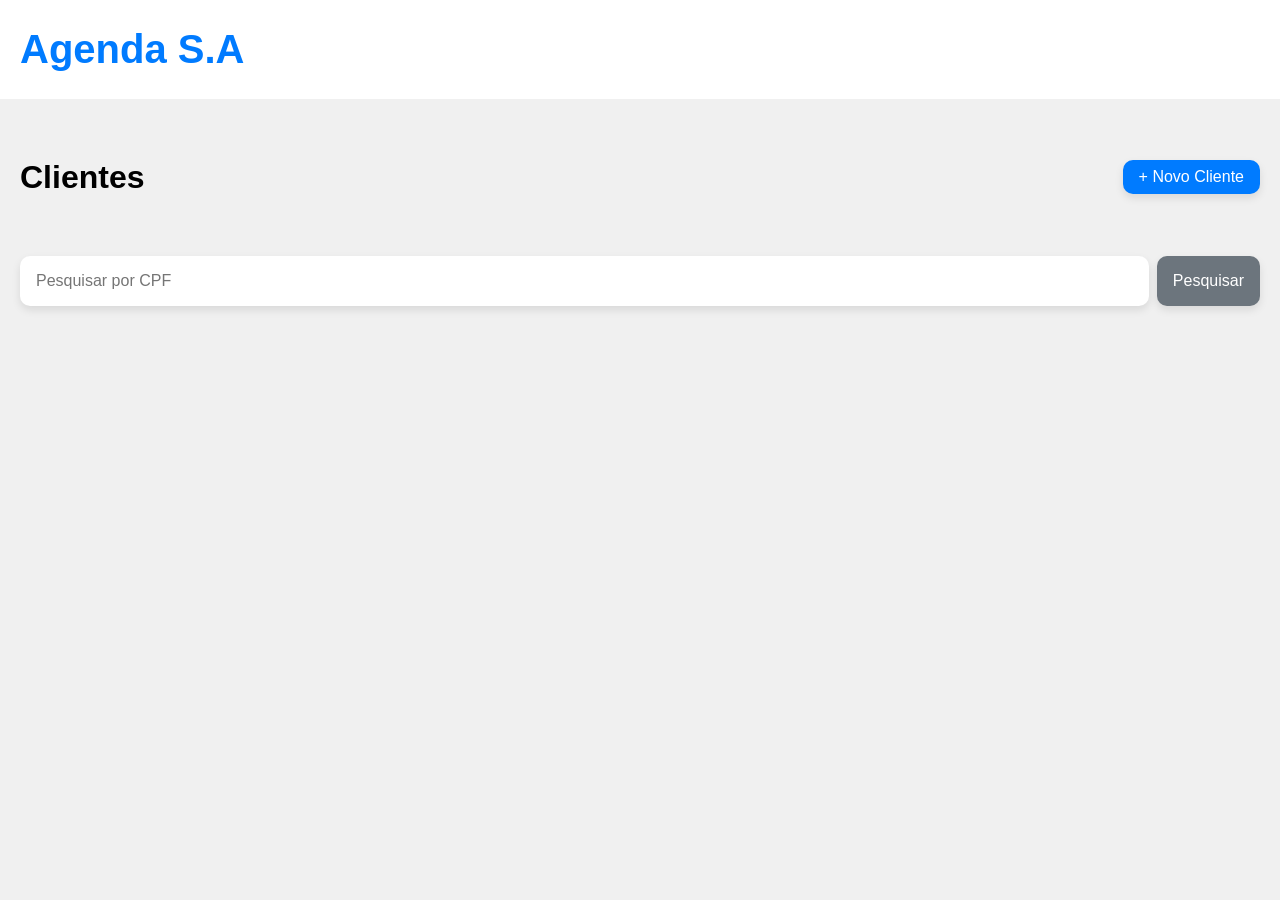
==== src/main/resources/static/index.html @ e5dc683c "feat: Adiciona o front-end na rota http://localhost:8080/index.html e faz algumas alterações necessá" ====
<!DOCTYPE html>
<html lang="en">

<head>
    <meta charset="UTF-8">
    <meta name="viewport" content="width=device-width, initial-scale=1.0">
    <title>Agenda S.A</title>
    <link rel="stylesheet" href="estilo.css">
</head>

<body>
    <div class="container">
        <header>
            <h1>Agenda S.A</h1>
        </header>
        <main>
            <section class="clientes-section">
                <p class="clientes-titulo">Clientes</p>
                <button onclick="abrirModalNovoCliente()" id="btnNovoCliente">+ Novo Cliente</button>
            </section>
            <section class="pesquisa-section">
                <input maxlength="14" id="cpf-input" type="text" placeholder="Pesquisar por CPF">
                <button onclick="buscarClientePorCPF(event)">Pesquisar</button>
            </section>
            <section class="lista-clientes-section">

            </section>
        </main>
    </div>

    <div id="modal" class="modal hidden">
        <div class="modal-content">
            <h2>Novo Cliente</h2>
            <form onsubmit="cadastrarCliente(event)">
                <div class="input-field">
                    <label for="nome">Nome:</label>
                    <input placeholder="Seu nome completo" type="text" id="nome" name="nome" required>
                </div>

                <div class="input-field">
                    <label for="cpf-input-modal">CPF:</label>
                    <input minlength="14" maxlength="14" id="cpf-input-modal" type="text" placeholder="Seu CPF"
                        required>
                </div>

                <div class="input-field">
                    <label for="data_nascimento">Data de Nascimento:</label>
                    <input placeholder="Sua data de nascimento" type="date" id="data_nascimento" name="data_nascimento"
                        required>
                </div>

                <div class="input-field">
                    <label for="endereco">Endereço:</label>
                    <input placeholder="Seu endereço completo" type="text" id="endereco" name="endereco" required>
                </div>

                <button id="salvar" type="submit">Salvar</button>
                <button id="cancelar" onclick="cancelarNovoCliente(event)" class="close-button">Cancelar</button>
            </form>
        </div>
    </div>

    <div id="modal-editar" class="modal hidden">
        <div class="modal-content">
            <h2>Editar Cliente</h2>
            <form onsubmit="editarClienteSalvar(event)">
                <div class="input-field">
                    <label for="nome-editar">Nome:</label>
                    <input placeholder="Seu nome completo" type="text" id="nome-editar" name="nome-editar" required>
                </div>

                <div class="input-field">
                    <label for="cpf-input-modal-editar">CPF:</label>
                    <input disabled maxlength="14" id="cpf-input-modal-editar" type="text" placeholder="Seu CPF"
                        required>
                </div>

                <div class="input-field">
                    <label for="data_nascimento-editar">Data de Nascimento:</label>
                    <input disabled placeholder="Sua data de nascimento" type="date" id="data_nascimento-editar"
                        name="data_nascimento-editar" required>
                </div>

                <div class="input-field">
                    <label for="endereco-editar">Endereço:</label>
                    <input placeholder="Seu endereço completo" type="text" id="endereco-editar" name="endereco-editar"
                        required>
                </div>

                <button id="salvar-editar" type="submit">Salvar</button>
                <button onclick="cancelarEditarCliente(event)" id="cancelar-editar"
                    class="close-button">Cancelar</button>
            </form>
        </div>
    </div>
    <script src="script.js"></script>
</body>

</html>
---- src/main/resources/static/estilo.css ----
body {
    margin: 0;
    padding: 0;
    font-family: "Segoe UI", Tahoma, Geneva, Verdana, sans-serif;
}

.container {
    min-height: 100dvh;
    display: flex;
    flex-direction: column;
}

header,
.clientes-section {
    display: flex;
    justify-content: space-between;
    align-items: center;
}

header {
    padding-left: 1.25rem;
    padding-right: 1.25rem;
}

.clientes-section {
    margin-bottom: 1.75rem;
}

.clientes-section button {
    padding: 0.5rem 1rem;
    font-size: 1rem;
    border-radius: 10px;
    border-width: 0px;
    background-color: #007bff;
    color: white;
    cursor: pointer;
    box-shadow: 0 4px 8px rgba(0, 0, 0, 0.1);
}

.clientes-section button:hover {
    background-color: #0056b3;
}

main {
    flex: 1;
    background-color: #f0f0f0;
    padding-left: 1.25rem;
    padding-right: 1.25rem;
    padding-top: 1.75rem;
    padding-bottom: 1.75rem;
}

.pesquisa-section {
    display: flex;
    justify-content: center;
    gap: 0.5rem;
    margin-bottom: 1.75rem;
}

.pesquisa-section input {
    width: 100%;
    padding: 1rem;
    font-size: 1rem;
    border-radius: 10px;
    border-width: 0px;
    box-shadow: 0 4px 8px rgba(0, 0, 0, 0.1);
}

.pesquisa-section button {
    padding: 0.5rem 1rem;
    font-size: 1rem;
    border-radius: 10px;
    border-width: 0px;
    background-color: #6c757d;
    color: white;
    cursor: pointer;
    box-shadow: 0 4px 8px rgba(0, 0, 0, 0.1);
}

.pesquisa-section button:hover {
    background-color: #5a6268;
}

.lista-clientes-section {
    display: flex;
    flex-direction: column;
    gap: 1rem;
}

.cliente-container {
    display: flex;
    justify-content: space-between;
    align-items: center;
    padding: 1rem;
    background-color: white;
    border-radius: 10px;
    box-shadow: 0 4px 8px rgba(0, 0, 0, 0.1);
}
.cliente-item {
    display: flex;
    flex-direction: row;
    gap: 1rem;
}

.cliente-actions {
    display: flex;
    gap: 0.5rem;
}

.cliente-actions button {
    padding: 0.5rem 1rem;
    font-size: 1rem;
    border-radius: 10px;
    border-width: 0px;
    background-color: #28a745;
    color: white;
    cursor: pointer;
    box-shadow: 0 4px 8px rgba(0, 0, 0, 0.1);
}

.cliente-actions button:hover {
    background-color: #218838;
}

.cliente-actions button.excluir {
    background-color: #dc3545;
}

.cliente-actions button.excluir:hover {
    background-color: #c82333;
}

.cliente-actions button.editar {
    background-color: #ffc107;
}

.cliente-actions button.editar:hover {
    background-color: #e0a800;
}

.clientes-titulo {
    font-size: 2rem;
    font-weight: bold;
}

h1 {
    font-size: 2.5rem;
    font-weight: bold;
    color: #007bff;
}

.modal {
    position: fixed;
    top: 0;
    left: 0;
    width: 100%;
    height: 100%;
    background-color: rgba(0, 0, 0, 0.5);
    display: flex;
    justify-content: center;
    align-items: center;
}

.modal-content {
    background-color: white;
    padding: 2rem;
    border-radius: 10px;
    width: 400px;
    box-shadow: 0 4px 8px rgba(0, 0, 0, 0.1);
}

.hidden {
    display: none;
}

.input-field {
    display: flex;
    flex-direction: column;
    gap: 0.5rem;
}
.input-field input {
    padding: 0.5rem;
    border-radius: 10px;
    border-width: 0px;
    box-shadow: 0 4px 8px rgba(0, 0, 0, 0.1);
}
.input-field input:focus {
    outline: none;
    border-color: #007bff;
    box-shadow: 0 6px 12px rgba(0, 0, 0, 0.2);
}

.input-field label {
    font-weight: bold;
    color: #333;
}

#cancelar,
#cancelar-editar {
    padding: 0.5rem 1rem;
    font-size: 1rem;
    border-radius: 10px;
    border-width: 0px;
    background-color: #6c757d;
    color: white;
    cursor: pointer;
    box-shadow: 0 4px 8px rgba(0, 0, 0, 0.1);
}

#salvar,
#salvar-editar {
    padding: 0.5rem 1rem;
    font-size: 1rem;
    border-radius: 10px;
    border-width: 0px;
    background-color: #28a745;
    color: white;
    cursor: pointer;
    box-shadow: 0 4px 8px rgba(0, 0, 0, 0.1);
}

form {
    display: flex;
    flex-direction: column;
    gap: 1rem;
}

@media (max-width: 900px) {
    .lista-clientes-section {
        display: flex;
        flex-direction: column;
        align-items: center;
    }
    .cliente-container {
        width: 100%;
        flex-direction: column;
        align-items: center;
    }
    .cliente-actions {
        margin-top: 1rem;
    }
    p {
        font-size: 0.8rem;
    }
}
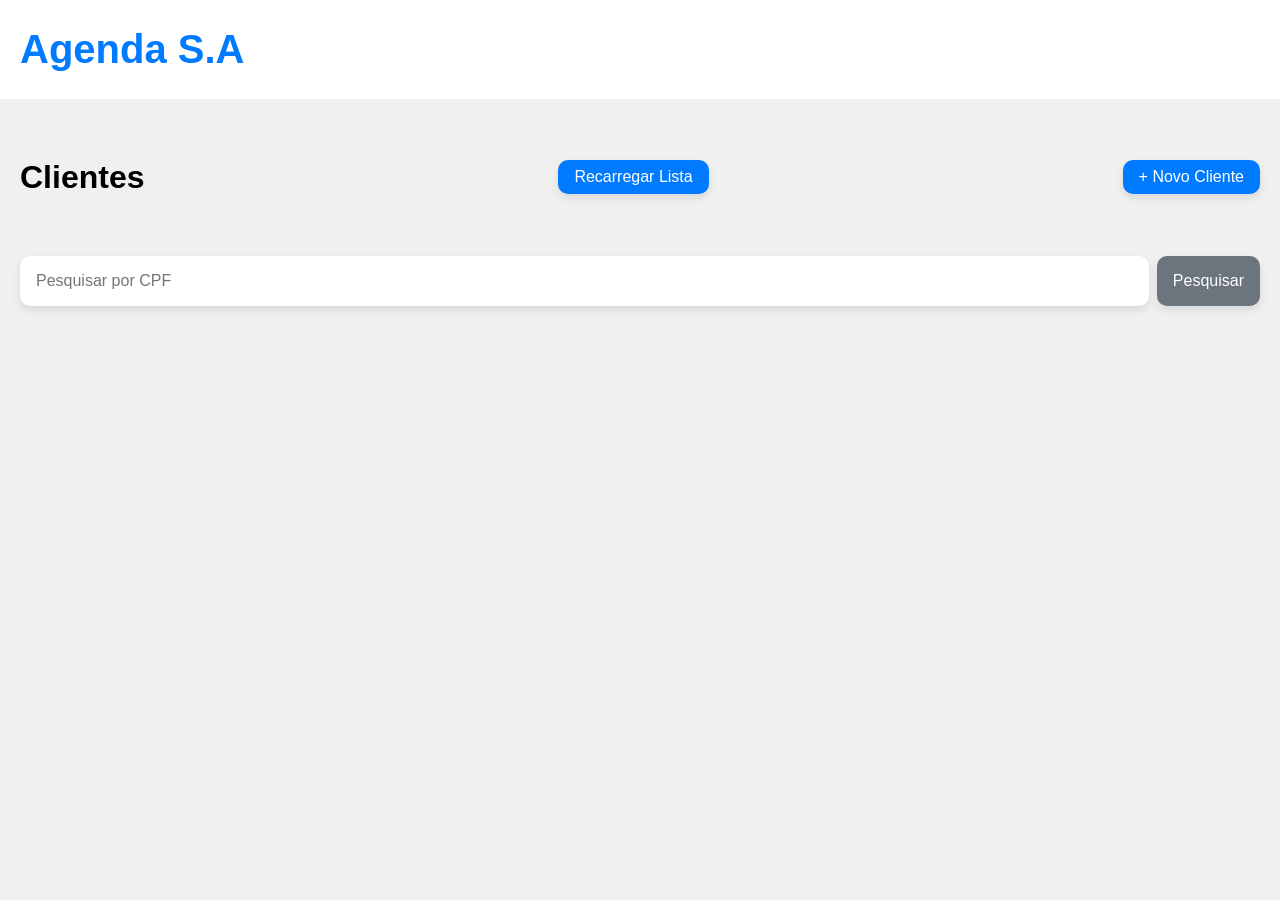
==== commit f3a567a2: "feat: Adiciona botão para recarregar lista de Clientes" ====
--- a/src/main/resources/static/index.html
+++ b/src/main/resources/static/index.html
@@ -16,6 +16,7 @@
         <main>
             <section class="clientes-section">
                 <p class="clientes-titulo">Clientes</p>
+                <button onclick="buscarClientes()" id="btnBuscarClientes">Recarregar Lista</button>
                 <button onclick="abrirModalNovoCliente()" id="btnNovoCliente">+ Novo Cliente</button>
             </section>
             <section class="pesquisa-section">
--- a/src/main/resources/static/estilo.css
+++ b/src/main/resources/static/estilo.css
@@ -35,6 +35,10 @@
     color: white;
     cursor: pointer;
     box-shadow: 0 4px 8px rgba(0, 0, 0, 0.1);
+}
+
+.cliente-section button.btnBuscarClientes{
+    background-color: green
 }
 
 .clientes-section button:hover {
